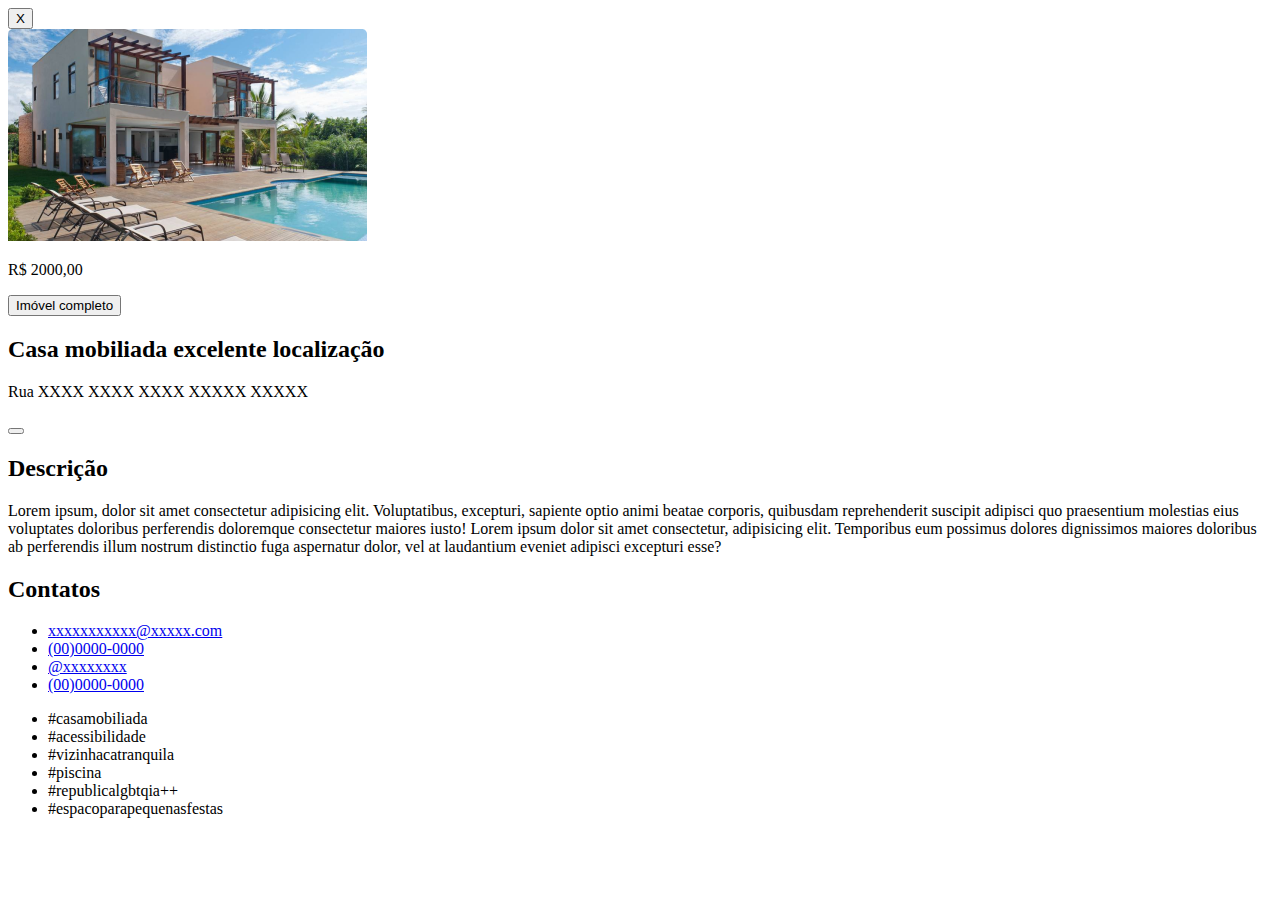
==== anuncio.html @ 4bc57af0 "Merge pull request #2 from Eduardo-Estrella/branch-2" ====
<!DOCTYPE html>
<html lang="pt-br">
<head>
    <meta charset="UTF-8">
    <meta name="viewport" content="width=device-width, initial-scale=1.0">
    <title>Empresa XXX</title>
</head>
<body>
    <div class="anuncio">
        <button id="leave-button">X</button>
        <div id="img"><img src="assets/images/ap-units.png" alt="Imagem da casa a alugar"></div>

        <div id="price"> 
            <p>R$ 2000,00</p>
            <button>Imóvel completo</button>
        </div>

        <div id="title">
            <h2>Casa mobiliada excelente localização</h2>
            <p>Rua XXXX XXXX XXXX XXXXX XXXXX</p>
            <button></button>
        </div>

        <section id="description">
            <h2>Descrição</h2>
            <p>Lorem ipsum, dolor sit amet consectetur adipisicing elit. Voluptatibus, excepturi, sapiente optio animi beatae corporis, quibusdam reprehenderit suscipit adipisci quo praesentium molestias eius voluptates doloribus perferendis doloremque consectetur maiores iusto! Lorem ipsum dolor sit amet consectetur, adipisicing elit. Temporibus eum possimus dolores dignissimos maiores doloribus ab perferendis illum nostrum distinctio fuga aspernatur dolor, vel at laudantium eveniet adipisci excepturi esse?</p>
        </section>

        <section id="contact">
            <h2>Contatos</h2>
            <ul>
                <li>
                  <div class="botao-contato">
                        <a href="mailto:xxxxxxxxxxx@xxxxx.com">xxxxxxxxxxx@xxxxx.com</a>
                        <span class="icon"></span>
                  </div>
                </li>
                <li>
                    <div class="botao-contato">
                        <a href="https://wa.me/550000000000">(00)0000-0000</a>
                        <span class="icon"></span>
                  </div>
                </li>
                <li>
                    <div class="botao-contato">
                        <a href="https://instagram.com/xxxxxxxx">@xxxxxxxx</a>
                        <span class="icon"></span>
                  </div>
                </li>
                <li>
                    <div class="botao-contato">
                        <a href="tel:00000000000">(00)0000-0000</a>
                        <span class="icon"></span>
                  </div>
                </li>
              </ul>
        </section>

        <section id="tags">
            <ul>
                <li>#casamobiliada</li>
                <li>#acessibilidade</li>
                <li>#vizinhacatranquila</li>
                <li>#piscina</li>
                <li>#republicalgbtqia++</li>
                <li>#espacoparapequenasfestas</li>
            </ul>
        </section>
    </div>
</body>
</html>
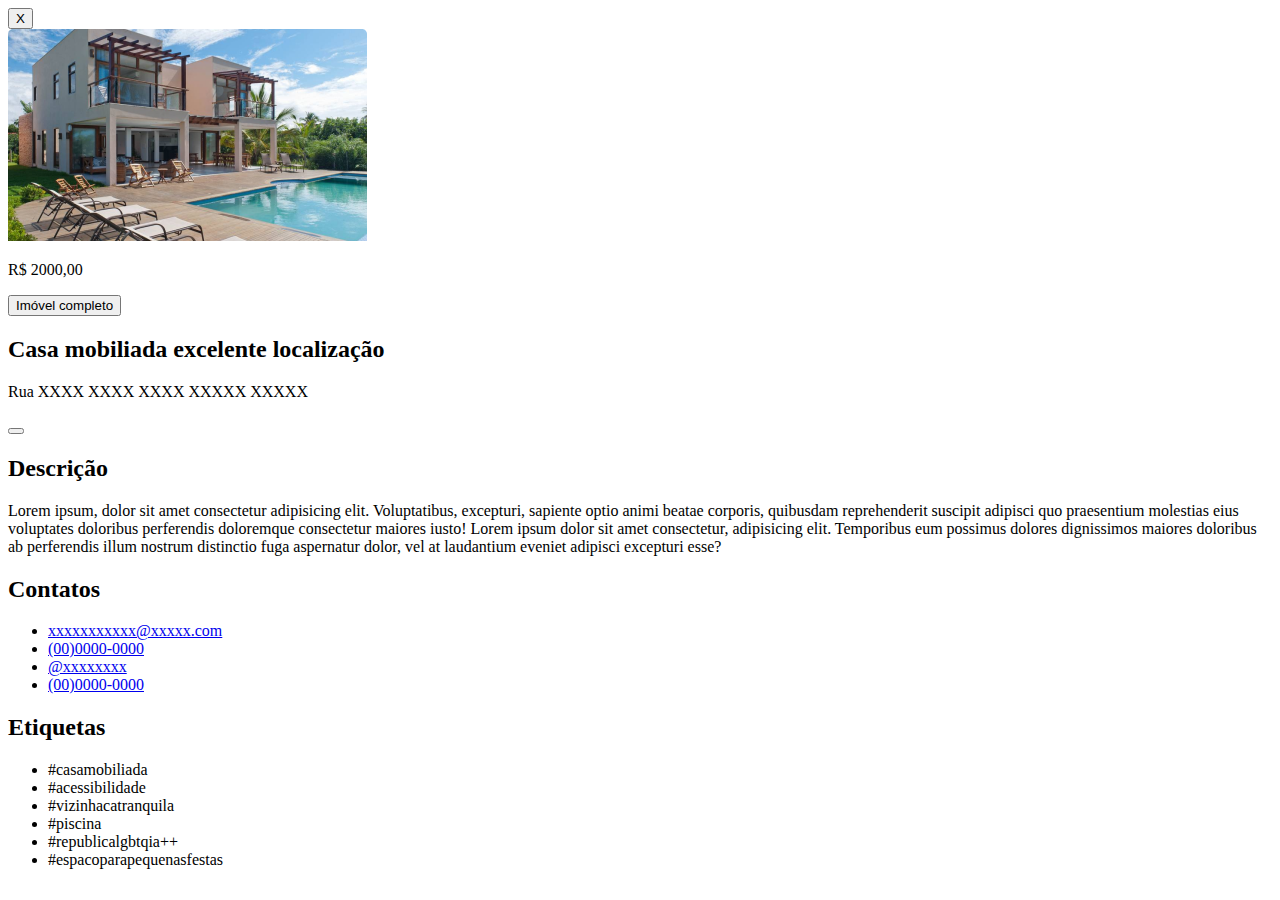
==== commit 0910b18d: "Merge pull request #3 from Eduardo-Estrella/branch-2" ====
--- a/anuncio.html
+++ b/anuncio.html
@@ -57,6 +57,7 @@
         </section>
 
         <section id="tags">
+            <h2>Etiquetas</h2>
             <ul>
                 <li>#casamobiliada</li>
                 <li>#acessibilidade</li>
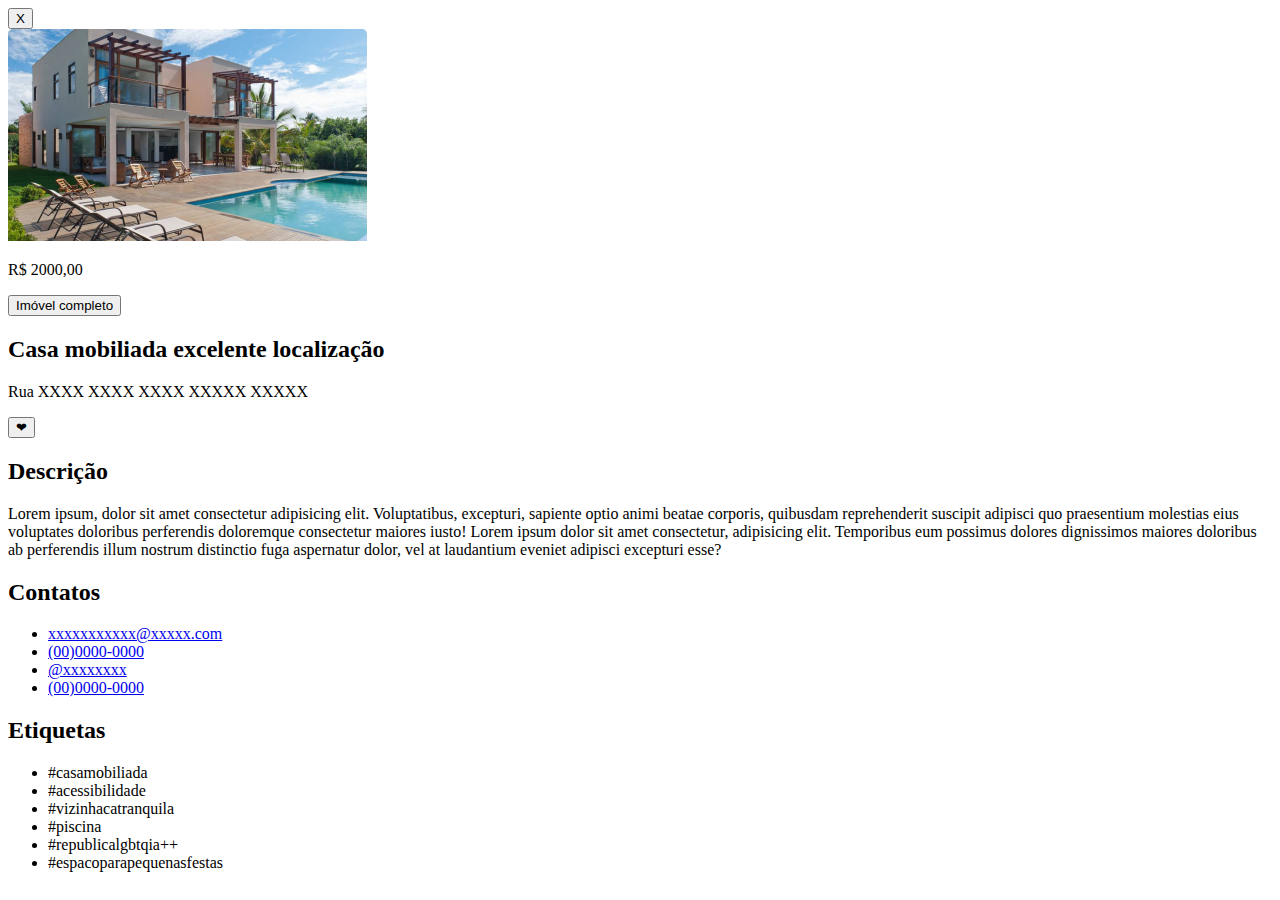
==== commit a16c270c: "Update anuncio.html" ====
--- a/anuncio.html
+++ b/anuncio.html
@@ -18,7 +18,7 @@
         <div id="title">
             <h2>Casa mobiliada excelente localização</h2>
             <p>Rua XXXX XXXX XXXX XXXXX XXXXX</p>
-            <button></button>
+            <button>❤</button>
         </div>
 
         <section id="description">
@@ -26,7 +26,7 @@
             <p>Lorem ipsum, dolor sit amet consectetur adipisicing elit. Voluptatibus, excepturi, sapiente optio animi beatae corporis, quibusdam reprehenderit suscipit adipisci quo praesentium molestias eius voluptates doloribus perferendis doloremque consectetur maiores iusto! Lorem ipsum dolor sit amet consectetur, adipisicing elit. Temporibus eum possimus dolores dignissimos maiores doloribus ab perferendis illum nostrum distinctio fuga aspernatur dolor, vel at laudantium eveniet adipisci excepturi esse?</p>
         </section>
 
-        <section id="contact">
+        <section id="contacts">
             <h2>Contatos</h2>
             <ul>
                 <li>
